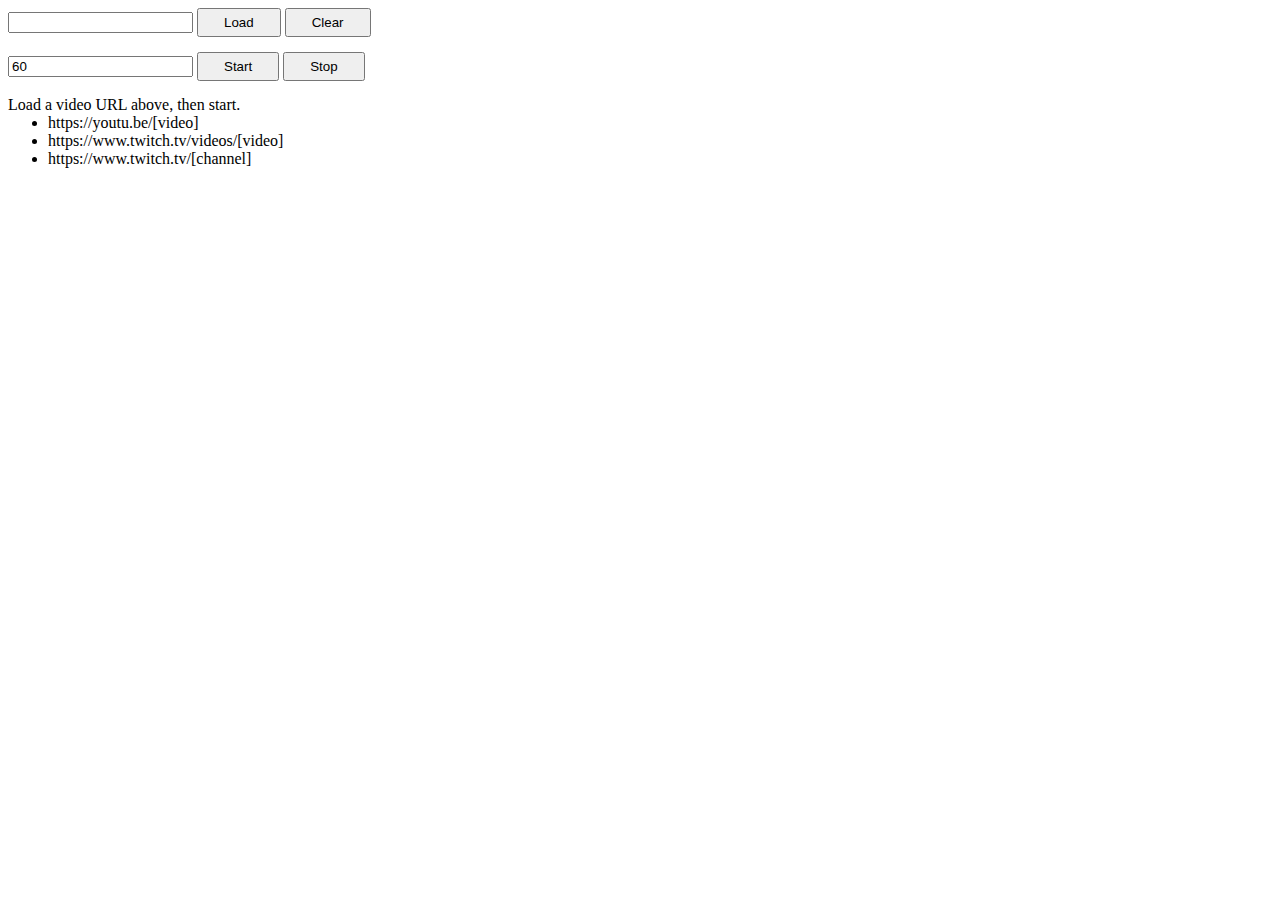
==== public/index.html @ b320af01 "change reload to destroy to ensure stopping" ====
<!DOCTYPE html>
<html>
<head>
<meta charset="utf-8" />
<meta name="viewport" content="width=device-width, initial-scale=1">
<title>YouTube Timer</title>

<script src="https://ajax.googleapis.com/ajax/libs/jquery/3.6.0/jquery.min.js"></script>
<script>
const youtube = /^https:\/\/youtu\.be\/[a-zA-Z0-9_-]+$/;
const twitchVid = /^https:\/\/www\.twitch\.tv\/videos\/[0-9]+$/;
const twitchChan = /^https:\/\/www\.twitch\.tv\/[[a-zA-Z0-9_-]+$/;
const initText = "Load a video URL above, then start. <ul>"+
                    "<li>https://youtu.be/[video]</li>"+
                    "<li>https://www.twitch.tv/videos/[video]</li>"+
                    "<li>https://www.twitch.tv/[channel]</li>"+
                    "</ul>";
const iframeStart = '<iframe width="560" height="315" src="';
const iframeEnd = '" frameborder="0" allow="accelerometer; gyroscope; encrypted-media; picture-in-picture" allowfullscreen></iframe>';
var timeLeft = -999;
var vID = null;
var timer = null;

function loadFrame() {
    var url = $("#url").val();
    vID = null;
    var embedURL = "";
    var thisURL = new URL(window.location);
    var newURL = thisURL.origin+thisURL.pathname;

    if(url.match(youtube)) {
        vID = url.substring(17);
        newURL = newURL+"?yt="+vID;
        embedURL = 'https://www.youtube.com/embed/'+vID;
    }
    else if(url.match(twitchVid)) {
        vID = url.substring(29);
        newURL = newURL+"?tv="+vID;
        embedURL = 'https://player.twitch.tv/?autoplay=false&parent='+thisURL.hostname+'&video='+vID;
    }
    else if(url.match(twitchChan)) {
        vID = url.substring(22);
        newURL = newURL+"?tc="+vID;
        embedURL = 'https://player.twitch.tv/?autoplay=false&parent='+thisURL.hostname+'&channel='+vID;
    }
    else if(url) {
        // only alert on non-empty, but invalid values
        alert("Unrecognized URL format");
        return;
    }

    history.pushState({}, null, newURL);
    $("#video").html(iframeStart+embedURL+iframeEnd);
}

function tick() {
    if(timeLeft == -999) {
        $("#time_left").html("Timer stopped");
        clearInterval(timer);
        timer = null;
        return;
    }
    if(timeLeft <= 0) {
        $("#time_left").html("Timer ended");
        clearInterval(timer);
        timer = null;
        return;
    }
    
    // Tick down
    var hrsLeft = Math.floor(timeLeft/3600);
    var minsLeft = Math.floor(timeLeft/60)-hrsLeft*60;
    var secsLeft = timeLeft%60;
    if(secsLeft<10) {
        secsLeft = "0"+secsLeft;
    }
    var timeText = minsLeft+":"+secsLeft+" remains";
    if(hrsLeft>0) {
        if(minsLeft<10) {
            timeText = hrsLeft+":0"+timeText;
        }
        else {
            timeText = hrsLeft+":"+timeText;
        }
    }
    $("#time_left").html(timeText);
    timeLeft--;
    
    // (once only) Destroy iFrame to ensure playback stops
    if(timeLeft <= 0) {
        setTimeout(function() {
            $("#video").html('');
        }, 1000);
    }
}

$( document ).ready(function() {
    // Load a GET-defined YouTube URL, if it exists
    var searchParams = new URLSearchParams(window.location.search);
    if(searchParams.has("yt")) {
        $("#url").val("https://youtu.be/"+searchParams.get("yt"));
        loadFrame();
    }
    // Load a Twitch video
    else if(searchParams.has("tv")) {
        $("#url").val("https://www.twitch.tv/videos/"+searchParams.get("tv"));
        loadFrame();
    }
    // Load a live Twitch channel
    else if(searchParams.has("tc")) {
        $("#url").val("https://www.twitch.tv/"+searchParams.get("tc"));
        loadFrame();
    }

    // Button bind events
    $("#load").click(function() {
        loadFrame();
    });

    $("#clear").click(function() {
        timeLeft = -999;
        vID = null;
        $("#url").val("");
        $("#time_left").html(initText);
        loadFrame();
    });

    $("#start").click(function() {
        timeLeft = $("#time").val()*60;
        // Only start the interval if it's currently stopped
        if(!timer) {
            timer = setInterval(tick,1000);
        }
    });

    $("#stop").click(function() {
        timeLeft = -999;
    });

    $("#time_left").html(initText);

});
</script>

<style>
.inputs,
#video iframe {
    margin-bottom: 15px;
}
button {
    padding: 5px 25px;
}
ul {
    margin: 0;
}
</style>

</head>
<body>

<div id="video"></div>
<div class="inputs">
    <input id="url" value="">
    <button type="button" id="load">Load</button>
    <button type="button" id="clear">Clear</button>
</div>
<div class="inputs">
    <input type="number" id="time" value="60">
    <button type="button" id="start">Start</button>
    <button type="button" id="stop">Stop</button>
</div>
<div id="time_left"></div>

</body>
</html>
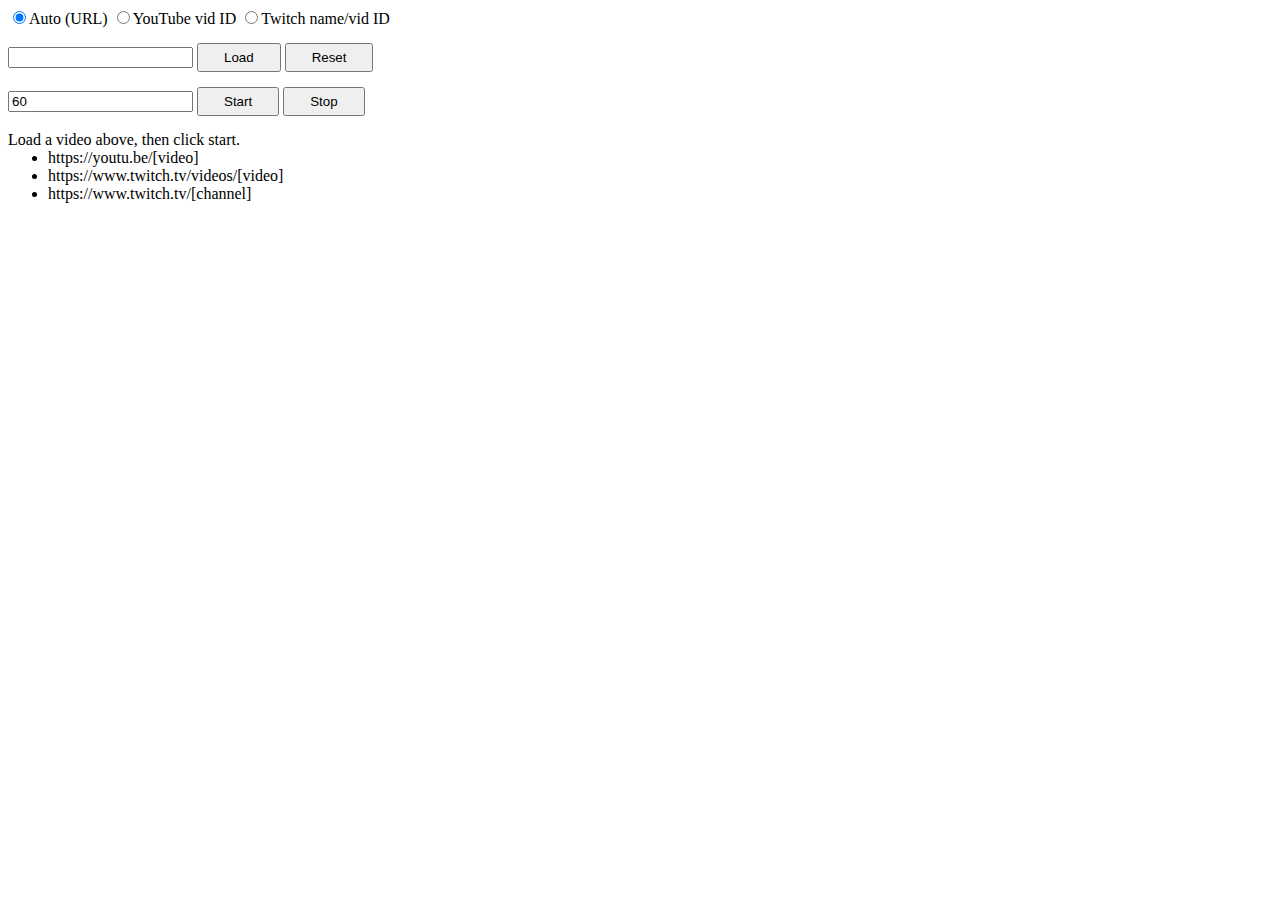
==== commit 21b50725: "Update index.html" ====
--- a/public/index.html
+++ b/public/index.html
@@ -7,61 +7,97 @@
 
 <script src="https://ajax.googleapis.com/ajax/libs/jquery/3.6.0/jquery.min.js"></script>
 <script>
+const thisURL = new URL(window.location);
 const youtube = /^https:\/\/youtu\.be\/[a-zA-Z0-9_-]+$/;
 const twitchVid = /^https:\/\/www\.twitch\.tv\/videos\/[0-9]+$/;
-const twitchChan = /^https:\/\/www\.twitch\.tv\/[[a-zA-Z0-9_-]+$/;
-const initText = "Load a video URL above, then start. <ul>"+
-                    "<li>https://youtu.be/[video]</li>"+
-                    "<li>https://www.twitch.tv/videos/[video]</li>"+
-                    "<li>https://www.twitch.tv/[channel]</li>"+
-                    "</ul>";
+const twitchChan = /^https:\/\/www\.twitch\.tv\/[a-zA-Z0-9_-]+$/;
+const youtubeBase = 'https://www.youtube.com/embed/';
+const twitchBase = 'https://player.twitch.tv/?autoplay=false&parent='+thisURL.hostname;
+const initText = 'Load a video above, then click start. <ul>'+
+                    '<li>https://youtu.be/[video]</li>'+
+                    '<li>https://www.twitch.tv/videos/[video]</li>'+
+                    '<li>https://www.twitch.tv/[channel]</li>'+
+                    '</ul>';
 const iframeStart = '<iframe width="560" height="315" src="';
 const iframeEnd = '" frameborder="0" allow="accelerometer; gyroscope; encrypted-media; picture-in-picture" allowfullscreen></iframe>';
 var timeLeft = -999;
-var vID = null;
 var timer = null;
 
 function loadFrame() {
-    var url = $("#url").val();
-    vID = null;
-    var embedURL = "";
-    var thisURL = new URL(window.location);
+    var input = $('#input').val();
+    var embedURL = '';
     var newURL = thisURL.origin+thisURL.pathname;
 
-    if(url.match(youtube)) {
-        vID = url.substring(17);
-        newURL = newURL+"?yt="+vID;
-        embedURL = 'https://www.youtube.com/embed/'+vID;
-    }
-    else if(url.match(twitchVid)) {
-        vID = url.substring(29);
-        newURL = newURL+"?tv="+vID;
-        embedURL = 'https://player.twitch.tv/?autoplay=false&parent='+thisURL.hostname+'&video='+vID;
-    }
-    else if(url.match(twitchChan)) {
-        vID = url.substring(22);
-        newURL = newURL+"?tc="+vID;
-        embedURL = 'https://player.twitch.tv/?autoplay=false&parent='+thisURL.hostname+'&channel='+vID;
-    }
-    else if(url) {
-        // only alert on non-empty, but invalid values
-        alert("Unrecognized URL format");
-        return;
-    }
-
-    history.pushState({}, null, newURL);
-    $("#video").html(iframeStart+embedURL+iframeEnd);
+    if(!input) {
+        return;
+    }
+    if($('#auto').prop('checked')) {
+        if(input.match(youtube)) {
+            input = input.substring(17);
+            newURL = newURL+'?yt='+input;
+            embedURL = youtubeBase+input;
+        }
+        else if(input.match(twitchVid)) {
+            input = input.substring(29);
+            newURL = newURL+'?tv='+input;
+            embedURL = twitchBase+'&video='+input;
+        }
+        else if(input.match(twitchChan)) {
+            input = input.substring(22);
+            newURL = newURL+'?tc='+input;
+            embedURL = twitchBase+'&channel='+input;
+        }
+        else {
+            alert('Unrecognized URL format');
+            return;
+        }
+    }
+    else if($('#ytID').prop('checked')) {
+        if(input.match(/^[a-zA-Z0-9_-]+$/)) {
+            newURL = newURL+'?yt='+input;
+            embedURL = youtubeBase+input;
+        }
+        else {
+            alert('Invalid YouTube video ID');
+            return;
+        }
+    }
+    else if($('#twID').prop('checked')) {
+        if(input.match(/^\d+$/)) {
+            // assume it's a video, not a channel
+            // this detection may fail if a channel has only numbers in their name
+            newURL = newURL+'?tv='+input;
+            embedURL = twitchBase+'&video='+input;
+        }
+        else if(input.match(/^[a-zA-Z0-9_-]+$/)) {
+            newURL = newURL+'?tc='+input;
+            embedURL = twitchBase+'&channel='+input;
+        }
+        else {
+            alert('Invalid Twitch channel or video ID');
+            return;
+        }
+    }
+    else {
+        alert('Unexpected radio selection');
+        return;
+    }
+
+    if(embedURL) {
+        history.pushState({}, null, newURL);
+        $('#video').html(iframeStart+embedURL+iframeEnd);
+    }
 }
 
 function tick() {
     if(timeLeft == -999) {
-        $("#time_left").html("Timer stopped");
+        $('#time_left').html('Timer stopped');
         clearInterval(timer);
         timer = null;
         return;
     }
     if(timeLeft <= 0) {
-        $("#time_left").html("Timer ended");
+        $('#time_left').html('Timer ended');
         clearInterval(timer);
         timer = null;
         return;
@@ -72,24 +108,24 @@
     var minsLeft = Math.floor(timeLeft/60)-hrsLeft*60;
     var secsLeft = timeLeft%60;
     if(secsLeft<10) {
-        secsLeft = "0"+secsLeft;
-    }
-    var timeText = minsLeft+":"+secsLeft+" remains";
+        secsLeft = '0'+secsLeft;
+    }
+    var timeText = minsLeft+':'+secsLeft+' remains';
     if(hrsLeft>0) {
         if(minsLeft<10) {
-            timeText = hrsLeft+":0"+timeText;
-        }
-        else {
-            timeText = hrsLeft+":"+timeText;
-        }
-    }
-    $("#time_left").html(timeText);
+            timeText = hrsLeft+':0'+timeText;
+        }
+        else {
+            timeText = hrsLeft+':'+timeText;
+        }
+    }
+    $('#time_left').html(timeText);
     timeLeft--;
     
     // (once only) Destroy iFrame to ensure playback stops
     if(timeLeft <= 0) {
         setTimeout(function() {
-            $("#video").html('');
+            $('#video').html('');
         }, 1000);
     }
 }
@@ -97,47 +133,50 @@
 $( document ).ready(function() {
     // Load a GET-defined YouTube URL, if it exists
     var searchParams = new URLSearchParams(window.location.search);
-    if(searchParams.has("yt")) {
-        $("#url").val("https://youtu.be/"+searchParams.get("yt"));
+    if(searchParams.has('yt')) {
+        $('#input').val('https://youtu.be/'+searchParams.get('yt'));
         loadFrame();
     }
     // Load a Twitch video
-    else if(searchParams.has("tv")) {
-        $("#url").val("https://www.twitch.tv/videos/"+searchParams.get("tv"));
+    else if(searchParams.has('tv')) {
+        $('#input').val('https://www.twitch.tv/videos/'+searchParams.get('tv'));
         loadFrame();
     }
     // Load a live Twitch channel
-    else if(searchParams.has("tc")) {
-        $("#url").val("https://www.twitch.tv/"+searchParams.get("tc"));
+    else if(searchParams.has('tc')) {
+        $('#input').val('https://www.twitch.tv/'+searchParams.get('tc'));
         loadFrame();
     }
 
     // Button bind events
-    $("#load").click(function() {
-        loadFrame();
-    });
-
-    $("#clear").click(function() {
+    $('#load').click(function() {
+        loadFrame();
+    });
+
+    $('#clear').click(function() {
+        // not using a reload since some browsers may preserve user inputs
         timeLeft = -999;
-        vID = null;
-        $("#url").val("");
-        $("#time_left").html(initText);
-        loadFrame();
-    });
-
-    $("#start").click(function() {
-        timeLeft = $("#time").val()*60;
+        $('#auto').prop('checked',true);
+        $('#input').val('');
+        $('#time').val(60);
+        $('#time_left').html(initText);
+        $('#video').html('');
+        history.pushState({}, null, thisURL.origin+thisURL.pathname);
+    });
+
+    $('#start').click(function() {
+        timeLeft = $('#time').val()*60;
         // Only start the interval if it's currently stopped
         if(!timer) {
             timer = setInterval(tick,1000);
         }
     });
 
-    $("#stop").click(function() {
+    $('#stop').click(function() {
         timeLeft = -999;
     });
 
-    $("#time_left").html(initText);
+    $('#time_left').html(initText);
 
 });
 </script>
@@ -160,9 +199,14 @@
 
 <div id="video"></div>
 <div class="inputs">
-    <input id="url" value="">
+    <input type="radio" id="auto" name="type" checked><label for="auto">Auto (URL)</label>
+    <input type="radio" id="ytID" name="type"><label for="ytID">YouTube vid ID</label>
+    <input type="radio" id="twID" name="type"><label for="twID">Twitch name/vid ID</label>
+</div>
+<div class="inputs">
+    <input id="input" value="">
     <button type="button" id="load">Load</button>
-    <button type="button" id="clear">Clear</button>
+    <button type="button" id="clear">Reset</button>
 </div>
 <div class="inputs">
     <input type="number" id="time" value="60">
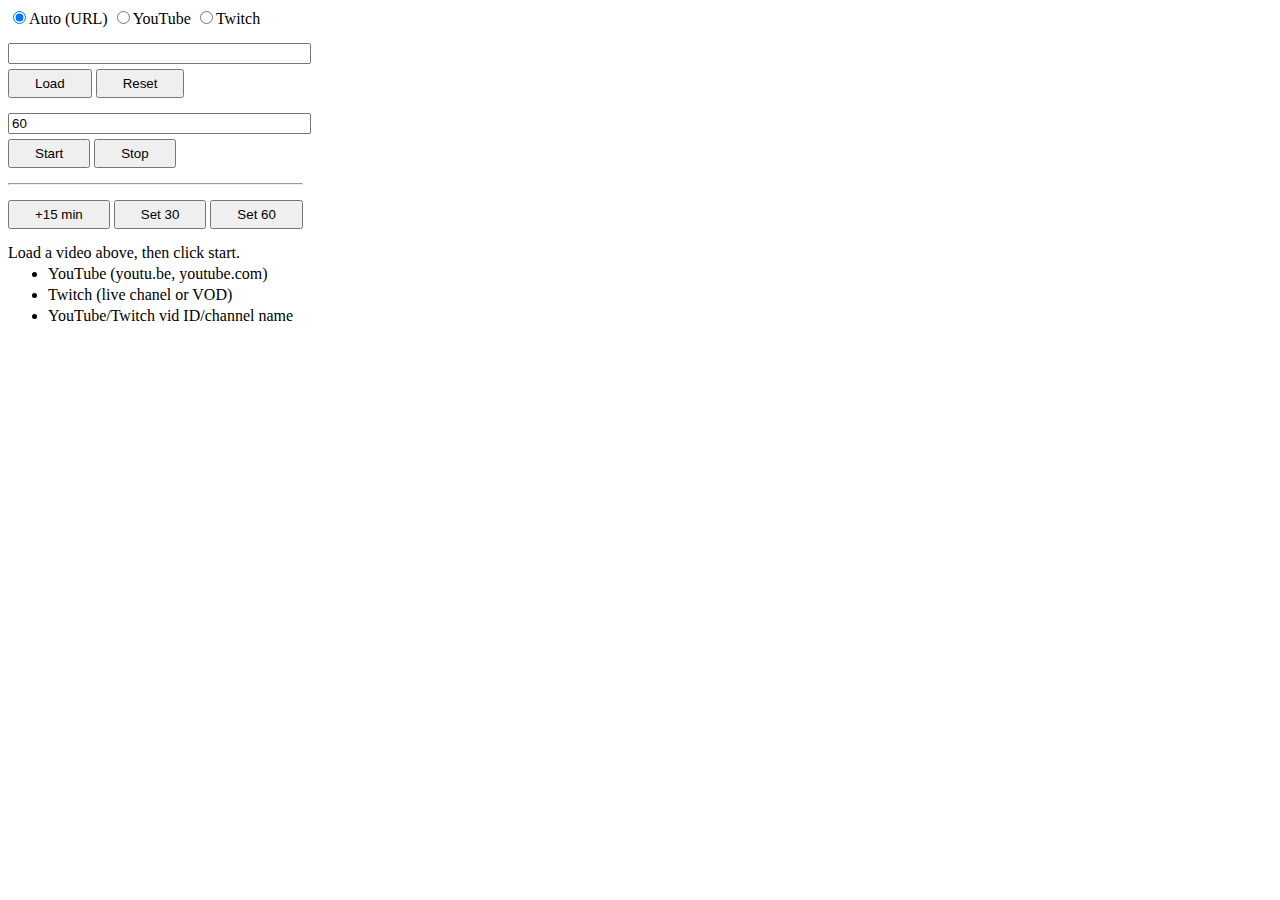
==== commit f18b8a84: "Fix twitch mobile share link Add more time buttons" ====
--- a/public/index.html
+++ b/public/index.html
@@ -8,21 +8,32 @@
 <script src="https://ajax.googleapis.com/ajax/libs/jquery/3.6.0/jquery.min.js"></script>
 <script>
 const thisURL = new URL(window.location);
-const youtube = /^https:\/\/youtu\.be\/[a-zA-Z0-9_-]+$/;
-const twitchVid = /^https:\/\/www\.twitch\.tv\/videos\/[0-9]+$/;
-const twitchChan = /^https:\/\/www\.twitch\.tv\/[a-zA-Z0-9_-]+$/;
+const youtubeShort = /^https:\/\/youtu\.be\/.+$/;
+const youtubeLong = /^https:\/\/youtube\.com\/watch\?v=$/;
+const twitchVidDesktop = /^https:\/\/www\.twitch\.tv\/videos\/.+$/;
+const twitchVidMobile = /^https:\/\/www\.twitch\.tv\/[a-zA-Z0-9_-]+\/v\/.+$/;
+const twitchChannel = /^https:\/\/www\.twitch\.tv\/[a-zA-Z0-9_-]+$/;
 const youtubeBase = 'https://www.youtube.com/embed/';
 const twitchBase = 'https://player.twitch.tv/?autoplay=false&parent='+thisURL.hostname;
 const initText = 'Load a video above, then click start. <ul>'+
-                    '<li>https://youtu.be/[video]</li>'+
-                    '<li>https://www.twitch.tv/videos/[video]</li>'+
-                    '<li>https://www.twitch.tv/[channel]</li>'+
+                    '<li>YouTube (youtu.be, youtube.com)</li>'+
+                    '<li>Twitch (live chanel or VOD)</li>'+
+                    '<li>YouTube/Twitch vid ID/channel name</li>'+
                     '</ul>';
 const iframeStart = '<iframe width="560" height="315" src="';
 const iframeEnd = '" frameborder="0" allow="accelerometer; gyroscope; encrypted-media; picture-in-picture" allowfullscreen></iframe>';
 var timeLeft = -999;
 var timer = null;
 
+// removes extra params, like time codes
+function trimParams(input,search) {
+    var p = input.indexOf(search);
+    if(p>0) {
+        return input.substring(0,p);
+    }
+    return input;
+}
+
 function loadFrame() {
     var input = $('#input').val();
     var embedURL = '';
@@ -32,18 +43,37 @@
         return;
     }
     if($('#auto').prop('checked')) {
-        if(input.match(youtube)) {
+        if(input.match(youtubeShort)) {
             input = input.substring(17);
+            input = trimParams(input,'?');
             newURL = newURL+'?yt='+input;
             embedURL = youtubeBase+input;
         }
-        else if(input.match(twitchVid)) {
+        if(input.match(youtubeLong)) {
+            input = input.substring(28);
+            input = trimParams(input,'&');
+            newURL = newURL+'?yt='+input;
+            embedURL = youtubeBase+input;
+        }
+        else if(input.match(twitchVidDesktop)) {
             input = input.substring(29);
+            input = trimParams(input,'?');
             newURL = newURL+'?tv='+input;
             embedURL = twitchBase+'&video='+input;
         }
-        else if(input.match(twitchChan)) {
+        else if(input.match(twitchVidMobile)) {
             input = input.substring(22);
+            // skip over the channel name and /v/
+            var s = input.indexOf('/');
+            input = input.substring(s+3);
+            input = trimParams(input,'?');
+            newURL = newURL+'?tv='+input;
+            embedURL = twitchBase+'&video='+input;
+        }
+        else if(input.match(twitchChannel)) {
+            input = input.substring(22);
+            input = trimParams(input,'/');
+            input = trimParams(input,'?');
             newURL = newURL+'?tc='+input;
             embedURL = twitchBase+'&channel='+input;
         }
@@ -135,17 +165,14 @@
     var searchParams = new URLSearchParams(window.location.search);
     if(searchParams.has('yt')) {
         $('#input').val('https://youtu.be/'+searchParams.get('yt'));
-        loadFrame();
     }
     // Load a Twitch video
     else if(searchParams.has('tv')) {
         $('#input').val('https://www.twitch.tv/videos/'+searchParams.get('tv'));
-        loadFrame();
     }
     // Load a live Twitch channel
     else if(searchParams.has('tc')) {
         $('#input').val('https://www.twitch.tv/'+searchParams.get('tc'));
-        loadFrame();
     }
 
     // Button bind events
@@ -165,7 +192,7 @@
     });
 
     $('#start').click(function() {
-        timeLeft = $('#time').val()*60;
+        timeLeft = parseInt($('#time').val())*60;
         // Only start the interval if it's currently stopped
         if(!timer) {
             timer = setInterval(tick,1000);
@@ -173,7 +200,35 @@
     });
 
     $('#stop').click(function() {
+        // Interval will be cleared on the next tick
         timeLeft = -999;
+    });
+
+    $('#plus15').click(function() {
+        // always add to the time in the input
+        $('#time').val(parseInt($('#time').val())+15);
+        // only add to the time left if the timer is running
+        if(timer) {
+            timeLeft += 15*60;
+        }
+    });
+
+    $('#set30').click(function() {
+        // always add to the time in the input
+        $('#time').val(30);
+        // only add to the time left if the timer is running
+        if(timer) {
+            timeLeft = 30*60;
+        }
+    });
+
+    $('#set60').click(function() {
+        // always add to the time in the input
+        $('#time').val(60);
+        // only add to the time left if the timer is running
+        if(timer) {
+            timeLeft = 60*60;
+        }
     });
 
     $('#time_left').html(initText);
@@ -186,34 +241,57 @@
 #video iframe {
     margin-bottom: 15px;
 }
+#controls {
+    display: inline-block;
+    width: auto;
+}
+#input, #time {
+    display: block;
+    margin-bottom: 5px;
+    width: 100%;
+}
 button {
     padding: 5px 25px;
 }
 ul {
     margin: 0;
 }
+li {
+    margin-top: 3px;
+}
+hr {
+    margin: 15px 0;
+}
 </style>
 
 </head>
 <body>
 
 <div id="video"></div>
-<div class="inputs">
-    <input type="radio" id="auto" name="type" checked><label for="auto">Auto (URL)</label>
-    <input type="radio" id="ytID" name="type"><label for="ytID">YouTube vid ID</label>
-    <input type="radio" id="twID" name="type"><label for="twID">Twitch name/vid ID</label>
+<div id="controls">
+    <div class="inputs">
+        <input type="radio" id="auto" name="type" checked><label for="auto">Auto (URL)</label>
+        <input type="radio" id="ytID" name="type"><label for="ytID">YouTube</label>
+        <input type="radio" id="twID" name="type"><label for="twID">Twitch</label>
+    </div>
+    <div class="inputs">
+        <input id="input" value="">
+        <button type="button" id="load">Load</button>
+        <button type="button" id="clear">Reset</button>
+    </div>
+    <div class="inputs">
+        <input type="number" id="time" value="60">
+        <button type="button" id="start">Start</button>
+        <button type="button" id="stop">Stop</button>
+    </div>
+    <hr>
+    <div class="inputs">
+        <button type="button" id="plus15">+15 min</button>
+        <button type="button" id="set30">Set 30</button>
+        <button type="button" id="set60">Set 60</button>
+    </div>
+    <div id="time_left"></div>
 </div>
-<div class="inputs">
-    <input id="input" value="">
-    <button type="button" id="load">Load</button>
-    <button type="button" id="clear">Reset</button>
-</div>
-<div class="inputs">
-    <input type="number" id="time" value="60">
-    <button type="button" id="start">Start</button>
-    <button type="button" id="stop">Stop</button>
-</div>
-<div id="time_left"></div>
 
 </body>
 </html>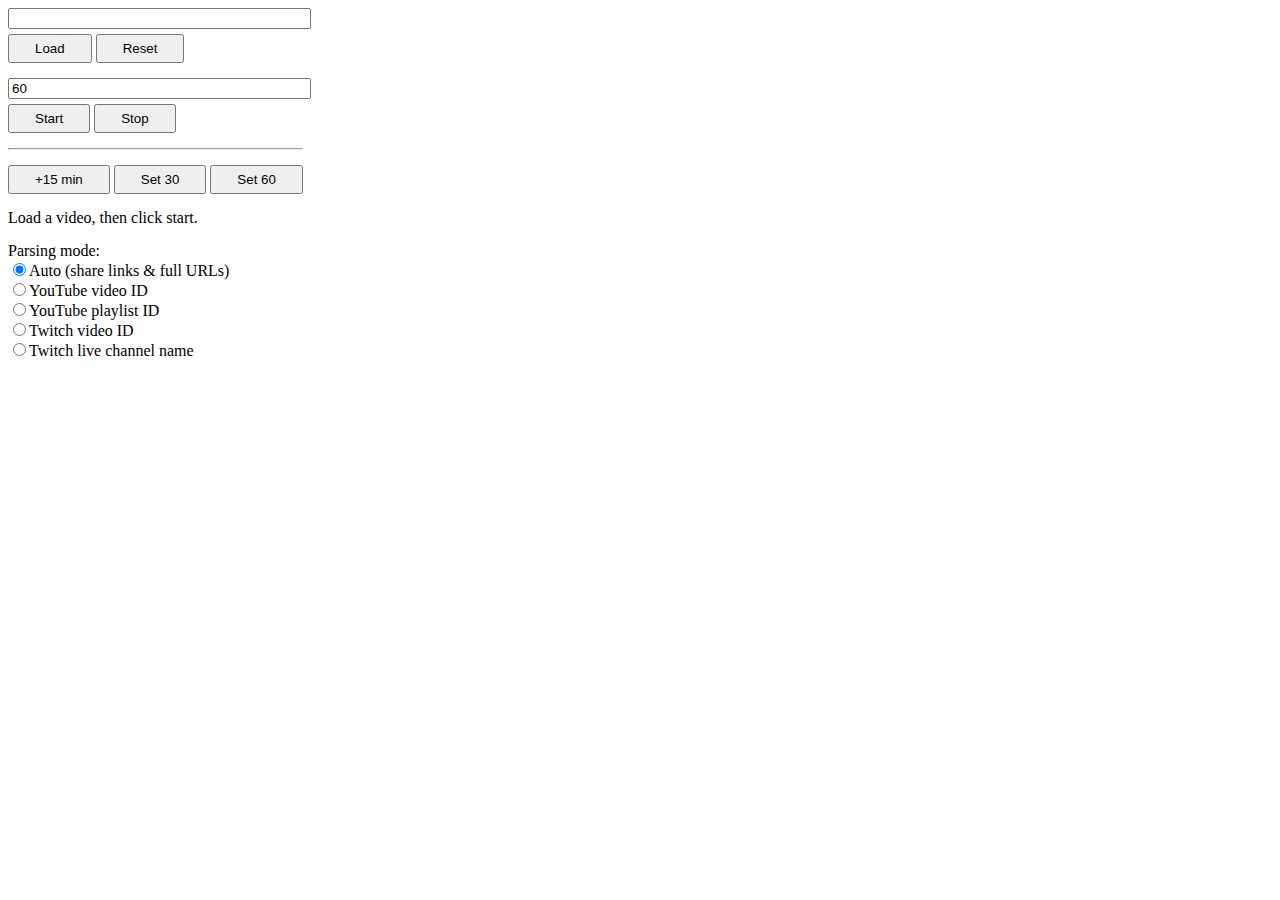
==== commit 5db79508: "file structure overhaul" ====
--- a/public/index.html
+++ b/public/index.html
@@ -6,263 +6,8 @@
 <title>YouTube Timer</title>
 
 <script src="https://ajax.googleapis.com/ajax/libs/jquery/3.6.0/jquery.min.js"></script>
-<script>
-const thisURL = new URL(window.location);
-const youtubeShort = /^https:\/\/youtu\.be\/.+$/;
-const youtubeLong = /^https:\/\/youtube\.com\/watch\?v=$/;
-const twitchVidDesktop = /^https:\/\/www\.twitch\.tv\/videos\/.+$/;
-const twitchVidMobile = /^https:\/\/www\.twitch\.tv\/[a-zA-Z0-9_-]+\/v\/.+$/;
-const twitchChannel = /^https:\/\/www\.twitch\.tv\/[a-zA-Z0-9_-]+$/;
-const youtubeBase = 'https://www.youtube.com/embed/';
-const twitchBase = 'https://player.twitch.tv/?autoplay=false&parent='+thisURL.hostname;
-const initText = 'Load a video above, then click start. <ul>'+
-                    '<li>YouTube (youtu.be, youtube.com)</li>'+
-                    '<li>Twitch (live chanel or VOD)</li>'+
-                    '<li>YouTube/Twitch vid ID/channel name</li>'+
-                    '</ul>';
-const iframeStart = '<iframe width="560" height="315" src="';
-const iframeEnd = '" frameborder="0" allow="accelerometer; gyroscope; encrypted-media; picture-in-picture" allowfullscreen></iframe>';
-var timeLeft = -999;
-var timer = null;
-
-// removes extra params, like time codes
-function trimParams(input,search) {
-    var p = input.indexOf(search);
-    if(p>0) {
-        return input.substring(0,p);
-    }
-    return input;
-}
-
-function loadFrame() {
-    var input = $('#input').val();
-    var embedURL = '';
-    var newURL = thisURL.origin+thisURL.pathname;
-
-    if(!input) {
-        return;
-    }
-    if($('#auto').prop('checked')) {
-        if(input.match(youtubeShort)) {
-            input = input.substring(17);
-            input = trimParams(input,'?');
-            newURL = newURL+'?yt='+input;
-            embedURL = youtubeBase+input;
-        }
-        if(input.match(youtubeLong)) {
-            input = input.substring(28);
-            input = trimParams(input,'&');
-            newURL = newURL+'?yt='+input;
-            embedURL = youtubeBase+input;
-        }
-        else if(input.match(twitchVidDesktop)) {
-            input = input.substring(29);
-            input = trimParams(input,'?');
-            newURL = newURL+'?tv='+input;
-            embedURL = twitchBase+'&video='+input;
-        }
-        else if(input.match(twitchVidMobile)) {
-            input = input.substring(22);
-            // skip over the channel name and /v/
-            var s = input.indexOf('/');
-            input = input.substring(s+3);
-            input = trimParams(input,'?');
-            newURL = newURL+'?tv='+input;
-            embedURL = twitchBase+'&video='+input;
-        }
-        else if(input.match(twitchChannel)) {
-            input = input.substring(22);
-            input = trimParams(input,'/');
-            input = trimParams(input,'?');
-            newURL = newURL+'?tc='+input;
-            embedURL = twitchBase+'&channel='+input;
-        }
-        else {
-            alert('Unrecognized URL format');
-            return;
-        }
-    }
-    else if($('#ytID').prop('checked')) {
-        if(input.match(/^[a-zA-Z0-9_-]+$/)) {
-            newURL = newURL+'?yt='+input;
-            embedURL = youtubeBase+input;
-        }
-        else {
-            alert('Invalid YouTube video ID');
-            return;
-        }
-    }
-    else if($('#twID').prop('checked')) {
-        if(input.match(/^\d+$/)) {
-            // assume it's a video, not a channel
-            // this detection may fail if a channel has only numbers in their name
-            newURL = newURL+'?tv='+input;
-            embedURL = twitchBase+'&video='+input;
-        }
-        else if(input.match(/^[a-zA-Z0-9_-]+$/)) {
-            newURL = newURL+'?tc='+input;
-            embedURL = twitchBase+'&channel='+input;
-        }
-        else {
-            alert('Invalid Twitch channel or video ID');
-            return;
-        }
-    }
-    else {
-        alert('Unexpected radio selection');
-        return;
-    }
-
-    if(embedURL) {
-        history.pushState({}, null, newURL);
-        $('#video').html(iframeStart+embedURL+iframeEnd);
-    }
-}
-
-function tick() {
-    if(timeLeft == -999) {
-        $('#time_left').html('Timer stopped');
-        clearInterval(timer);
-        timer = null;
-        return;
-    }
-    if(timeLeft <= 0) {
-        $('#time_left').html('Timer ended');
-        clearInterval(timer);
-        timer = null;
-        return;
-    }
-    
-    // Tick down
-    var hrsLeft = Math.floor(timeLeft/3600);
-    var minsLeft = Math.floor(timeLeft/60)-hrsLeft*60;
-    var secsLeft = timeLeft%60;
-    if(secsLeft<10) {
-        secsLeft = '0'+secsLeft;
-    }
-    var timeText = minsLeft+':'+secsLeft+' remains';
-    if(hrsLeft>0) {
-        if(minsLeft<10) {
-            timeText = hrsLeft+':0'+timeText;
-        }
-        else {
-            timeText = hrsLeft+':'+timeText;
-        }
-    }
-    $('#time_left').html(timeText);
-    timeLeft--;
-    
-    // (once only) Destroy iFrame to ensure playback stops
-    if(timeLeft <= 0) {
-        setTimeout(function() {
-            $('#video').html('');
-        }, 1000);
-    }
-}
-
-$( document ).ready(function() {
-    // Load a GET-defined YouTube URL, if it exists
-    var searchParams = new URLSearchParams(window.location.search);
-    if(searchParams.has('yt')) {
-        $('#input').val('https://youtu.be/'+searchParams.get('yt'));
-    }
-    // Load a Twitch video
-    else if(searchParams.has('tv')) {
-        $('#input').val('https://www.twitch.tv/videos/'+searchParams.get('tv'));
-    }
-    // Load a live Twitch channel
-    else if(searchParams.has('tc')) {
-        $('#input').val('https://www.twitch.tv/'+searchParams.get('tc'));
-    }
-
-    // Button bind events
-    $('#load').click(function() {
-        loadFrame();
-    });
-
-    $('#clear').click(function() {
-        // not using a reload since some browsers may preserve user inputs
-        timeLeft = -999;
-        $('#auto').prop('checked',true);
-        $('#input').val('');
-        $('#time').val(60);
-        $('#time_left').html(initText);
-        $('#video').html('');
-        history.pushState({}, null, thisURL.origin+thisURL.pathname);
-    });
-
-    $('#start').click(function() {
-        timeLeft = parseInt($('#time').val())*60;
-        // Only start the interval if it's currently stopped
-        if(!timer) {
-            timer = setInterval(tick,1000);
-        }
-    });
-
-    $('#stop').click(function() {
-        // Interval will be cleared on the next tick
-        timeLeft = -999;
-    });
-
-    $('#plus15').click(function() {
-        // always add to the time in the input
-        $('#time').val(parseInt($('#time').val())+15);
-        // only add to the time left if the timer is running
-        if(timer) {
-            timeLeft += 15*60;
-        }
-    });
-
-    $('#set30').click(function() {
-        // always add to the time in the input
-        $('#time').val(30);
-        // only add to the time left if the timer is running
-        if(timer) {
-            timeLeft = 30*60;
-        }
-    });
-
-    $('#set60').click(function() {
-        // always add to the time in the input
-        $('#time').val(60);
-        // only add to the time left if the timer is running
-        if(timer) {
-            timeLeft = 60*60;
-        }
-    });
-
-    $('#time_left').html(initText);
-
-});
-</script>
-
-<style>
-.inputs,
-#video iframe {
-    margin-bottom: 15px;
-}
-#controls {
-    display: inline-block;
-    width: auto;
-}
-#input, #time {
-    display: block;
-    margin-bottom: 5px;
-    width: 100%;
-}
-button {
-    padding: 5px 25px;
-}
-ul {
-    margin: 0;
-}
-li {
-    margin-top: 3px;
-}
-hr {
-    margin: 15px 0;
-}
-</style>
+<script src="app.js"></script>
+<link rel="stylesheet" type="text/css"href="style.css">
 
 </head>
 <body>
@@ -270,17 +15,12 @@
 <div id="video"></div>
 <div id="controls">
     <div class="inputs">
-        <input type="radio" id="auto" name="type" checked><label for="auto">Auto (URL)</label>
-        <input type="radio" id="ytID" name="type"><label for="ytID">YouTube</label>
-        <input type="radio" id="twID" name="type"><label for="twID">Twitch</label>
+        <div><input id="input" value=""></div>
+        <button type="button" id="load">Load</button>
+        <button type="button" id="reset">Reset</button>
     </div>
     <div class="inputs">
-        <input id="input" value="">
-        <button type="button" id="load">Load</button>
-        <button type="button" id="clear">Reset</button>
-    </div>
-    <div class="inputs">
-        <input type="number" id="time" value="60">
+        <div><input type="number" id="time" value="60"></div>
         <button type="button" id="start">Start</button>
         <button type="button" id="stop">Stop</button>
     </div>
@@ -291,6 +31,14 @@
         <button type="button" id="set60">Set 60</button>
     </div>
     <div id="time_left"></div>
+    <div class="inputs">
+        Parsing mode:
+        <div><input type="radio" id="auto" name="type" checked><label for="auto">Auto (share links & full URLs)</label></div>
+        <div><input type="radio" id="ytID" name="type"><label for="ytID">YouTube video ID</label></div>
+        <div><input type="radio" id="ytPL" name="type"><label for="ytPL">YouTube playlist ID</label></div>
+        <div><input type="radio" id="twID" name="type"><label for="twID">Twitch video ID</label></div>
+        <div><input type="radio" id="twLC" name="type"><label for="twLC">Twitch live channel name</label></div>
+    </div>
 </div>
 
 </body>
--- a/public/style.css
+++ b/public/style.css
@@ -0,0 +1,23 @@
+.inputs, #video iframe, #time_left {
+    margin-bottom: 15px;
+}
+#controls {
+    display: inline-block;
+    width: auto;
+}
+#input, #time {
+    margin-bottom: 5px;
+    width: 100%;
+}
+button {
+    padding: 5px 25px;
+}
+ul {
+    margin: 0;
+}
+li {
+    margin-top: 3px;
+}
+hr {
+    margin: 15px 0;
+}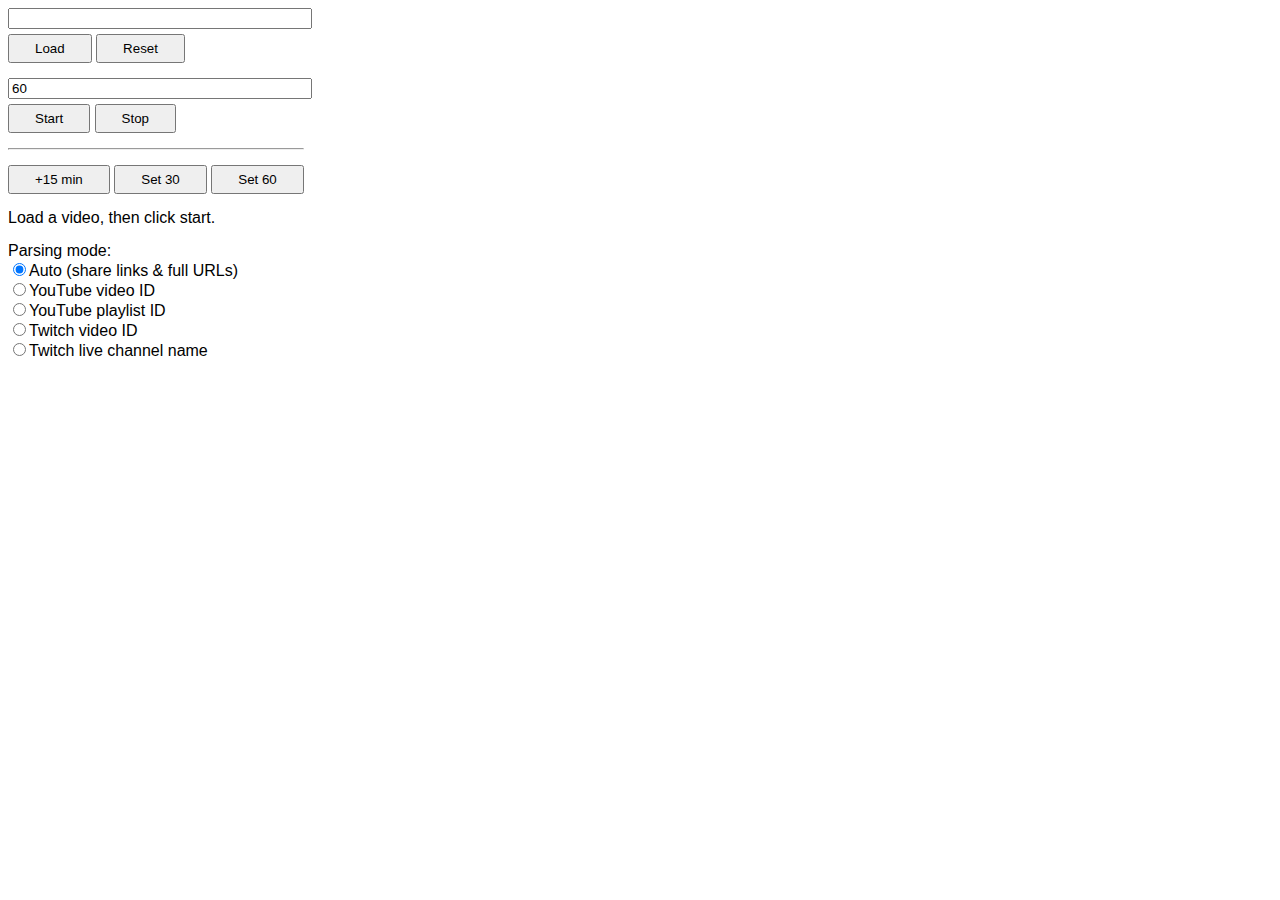
==== commit cedf6d33: "add PWA support" ====
--- a/public/index.html
+++ b/public/index.html
@@ -8,7 +8,7 @@
 <script src="https://ajax.googleapis.com/ajax/libs/jquery/3.6.0/jquery.min.js"></script>
 <script src="app.js"></script>
 <link rel="stylesheet" type="text/css"href="style.css">
-
+<link rel="manifest" href="/manifest.json" />
 </head>
 <body>
 
--- a/public/style.css
+++ b/public/style.css
@@ -4,6 +4,7 @@
 #controls {
     display: inline-block;
     width: auto;
+    font-family: sans-serif;
 }
 #input, #time {
     margin-bottom: 5px;
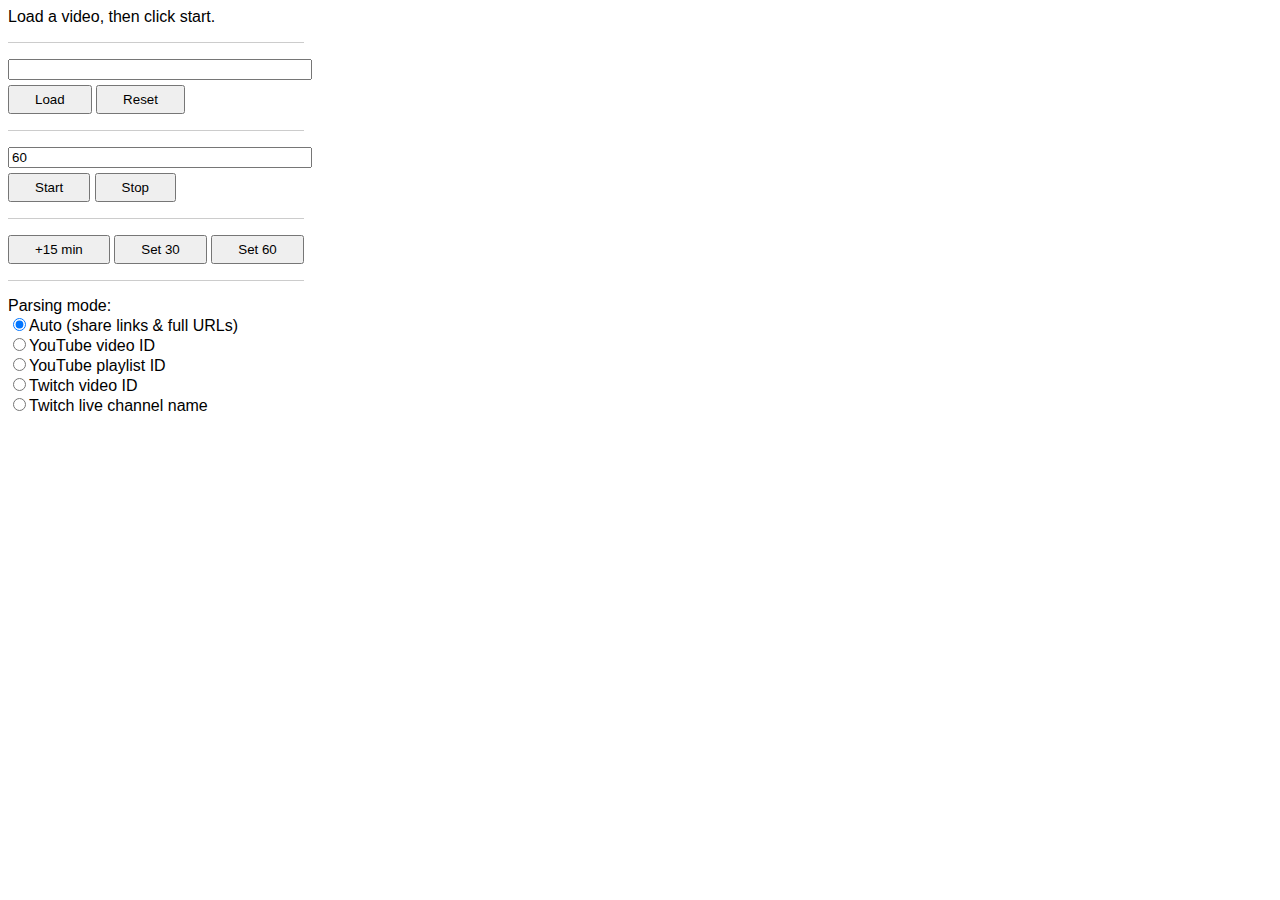
==== commit 14eb8ad5: "Fix time error & styling" ====
--- a/public/index.html
+++ b/public/index.html
@@ -6,7 +6,12 @@
 <title>YouTube Timer</title>
 
 <script src="https://ajax.googleapis.com/ajax/libs/jquery/3.6.0/jquery.min.js"></script>
-<script src="app.js"></script>
+
+<script src="scripts/app.js"></script>
+<script src="scripts/storage.js"></script>
+<script src="scripts/timer.js"></script>
+<script src="scripts/video.js"></script>
+
 <link rel="stylesheet" type="text/css"href="style.css">
 <link rel="manifest" href="/manifest.json" />
 </head>
@@ -14,6 +19,7 @@
 
 <div id="video"></div>
 <div id="controls">
+    <div id="time_left">Load a video, then click start.</div>
     <div class="inputs">
         <div><input id="input" value=""></div>
         <button type="button" id="load">Load</button>
@@ -24,13 +30,11 @@
         <button type="button" id="start">Start</button>
         <button type="button" id="stop">Stop</button>
     </div>
-    <hr>
     <div class="inputs">
         <button type="button" id="plus15">+15 min</button>
         <button type="button" id="set30">Set 30</button>
         <button type="button" id="set60">Set 60</button>
     </div>
-    <div id="time_left"></div>
     <div class="inputs">
         Parsing mode:
         <div><input type="radio" id="auto" name="type" checked><label for="auto">Auto (share links & full URLs)</label></div>
--- a/public/style.css
+++ b/public/style.css
@@ -9,6 +9,11 @@
 #input, #time {
     margin-bottom: 5px;
     width: 100%;
+}
+.inputs {
+    margin-top: 1em;
+    padding-top: 1em;
+    border-top: 1px solid #ccc;
 }
 button {
     padding: 5px 25px;
